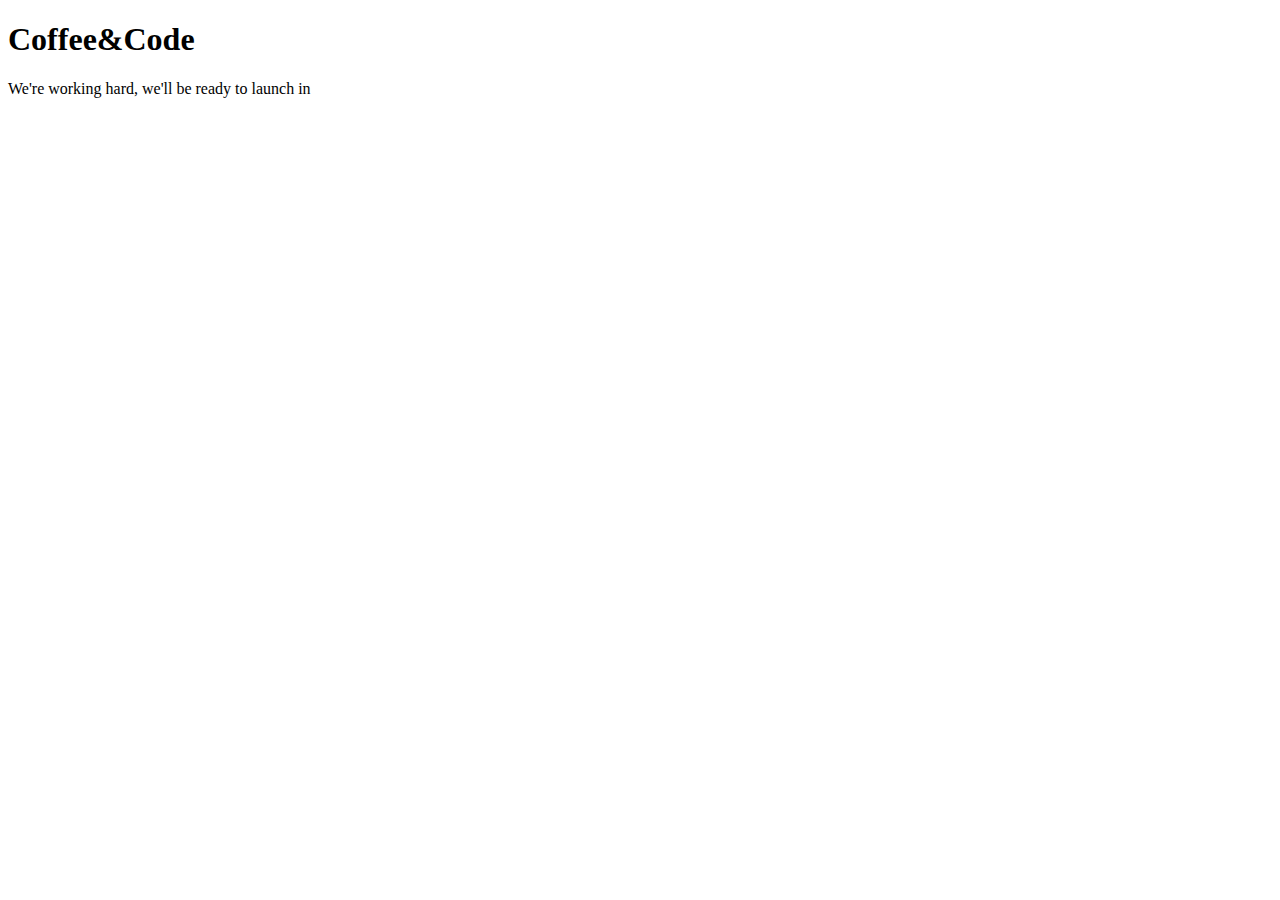
==== index.html @ f7604ea0 "Launch date change" ====
<!doctype html>
<html lang="en">
  <head>
    <!-- Required meta tags -->
    <meta charset="utf-8">
    <meta name="viewport" content="width=device-width, initial-scale=1, shrink-to-fit=no">
    <!-- Bootstrap CSS -->
    <link rel="stylesheet" href="https://stackpath.bootstrapcdn.com/bootstrap/4.1.3/css/bootstrap.min.css" integrity="sha384-MCw98/SFnGE8fJT3GXwEOngsV7Zt27NXFoaoApmYm81iuXoPkFOJwJ8ERdknLPMO" crossorigin="anonymous">
    <link rel="stylesheet" href="style.css">
    <link rel="stylesheet" href="https://use.fontawesome.com/releases/v5.5.0/css/all.css" integrity="sha384-B4dIYHKNBt8Bc12p+WXckhzcICo0wtJAoU8YZTY5qE0Id1GSseTk6S+L3BlXeVIU" crossorigin="anonymous">
    <link href="https://fonts.googleapis.com/css?family=Hammersmith+One" rel="stylesheet">
    <link href="https://fonts.googleapis.com/css?family=Nunito" rel="stylesheet">
    <title>Coffee&Code</title>
  </head>
  <body>
    <section id="logo">
        <div class="container">
            <div class="row">
                <div class="col-md-12 text-center">
                <h1>Coffee&Code</h1>
                <i class="fas fa-coffee fa-3x"></i>
                </div>
            </div>
        </div>
      </section>
      <section id="intro">
          <div class="container">
                <div class="row">
                    <div class="col-md-12 text-center">
                    <p>We're working hard, we'll be ready to launch in</p>
                    </div>
                </div>
          </div>
      </section>
      <section id="counter">
          <div class="container">
                <div class="row">
                    <div class="col-md-12 text-center">
                        <div class="countdown">
                        </div>
                    </div>
                </div>
          </div>
      </section>
      <section id="icons">
          <div class="container">
                <div class="row">
                    <div class="col-md-12 text-center">
                    <ul class="list-inline">
                      <a href="https://twitter.com/BelfastCode" target="blank"<li class="list-inline-item"><i class="fab fa-twitter fa-2x" aria-hidden="true" style="color:white"></i></li></a>
                      <a href="https://www.meetup.com/coffee-code-belfast/" target="blank"<li class="list-inline-item"><i class="fab fa-meetup fa-2x" aria-hidden="true" style="color:white"></i></li></a>
                      </ul>

                    </div>
                </div>
          </div>
      </section>
    <!-- Optional JavaScript -->
    <!-- jQuery first, then Popper.js, then Bootstrap JS -->
    <script src="https://code.jquery.com/jquery-3.3.1.slim.min.js" integrity="sha384-q8i/X+965DzO0rT7abK41JStQIAqVgRVzpbzo5smXKp4YfRvH+8abtTE1Pi6jizo" crossorigin="anonymous"></script>
    <script src="https://cdnjs.cloudflare.com/ajax/libs/popper.js/1.14.3/umd/popper.min.js" integrity="sha384-ZMP7rVo3mIykV+2+9J3UJ46jBk0WLaUAdn689aCwoqbBJiSnjAK/l8WvCWPIPm49" crossorigin="anonymous"></script>
    <script src="https://stackpath.bootstrapcdn.com/bootstrap/4.1.3/js/bootstrap.min.js" integrity="sha384-ChfqqxuZUCnJSK3+MXmPNIyE6ZbWh2IMqE241rYiqJxyMiZ6OW/JmZQ5stwEULTy" crossorigin="anonymous"></script>
    <script type="text/javascript" src="https://ajax.googleapis.com/ajax/libs/jquery/1.7.2/jquery.min.js"></script>
    <script type="text/javascript" src="jquery.countdown.js"></script>
    <script>
      $(function() {
    $(".countdown").countdown({
        date: "January 12, 2019 12:00"
    });
});
    </script>
  </body>
</html>
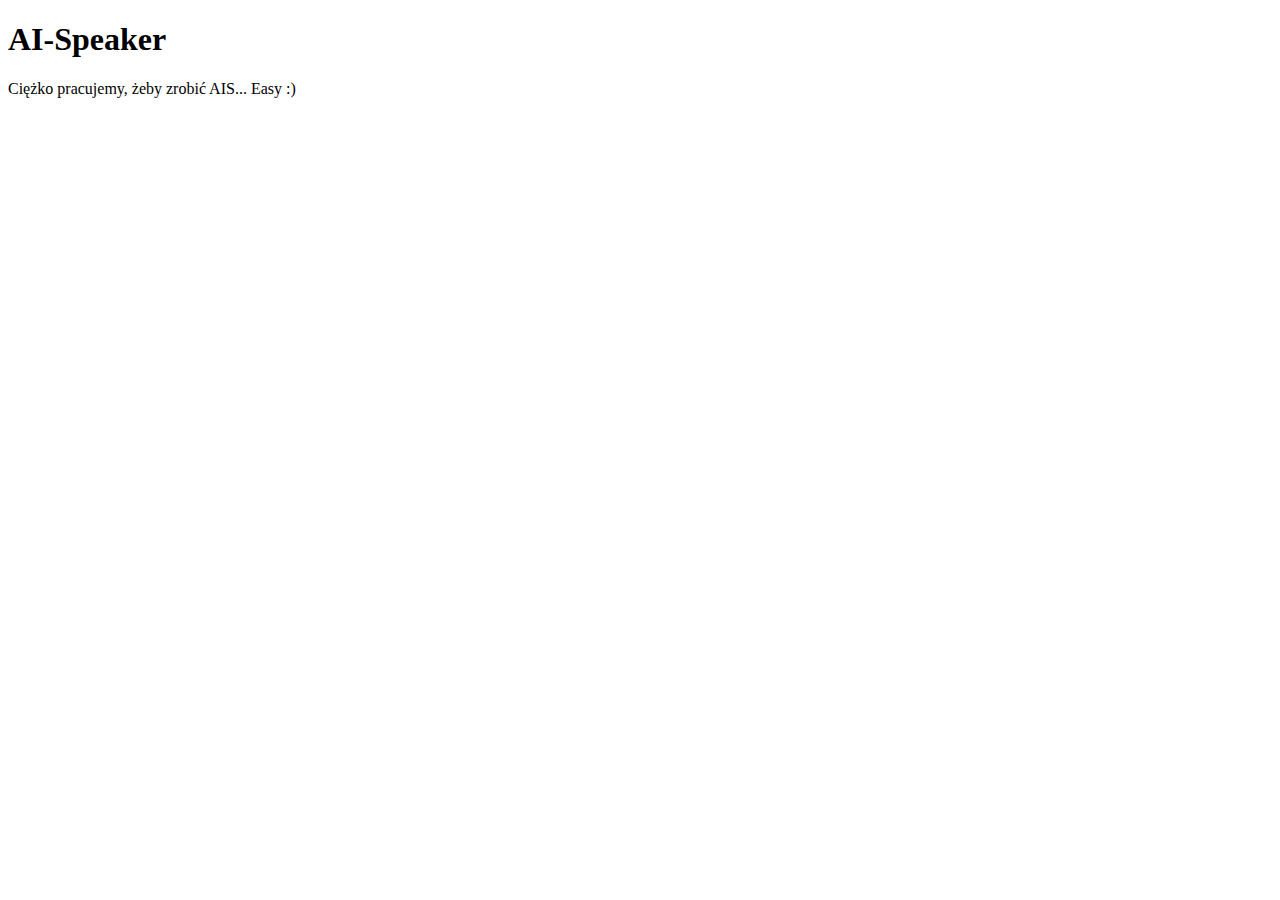
==== commit a4a1c6e9: "index" ====
--- a/index.html
+++ b/index.html
@@ -10,15 +10,14 @@
     <link rel="stylesheet" href="https://use.fontawesome.com/releases/v5.5.0/css/all.css" integrity="sha384-B4dIYHKNBt8Bc12p+WXckhzcICo0wtJAoU8YZTY5qE0Id1GSseTk6S+L3BlXeVIU" crossorigin="anonymous">
     <link href="https://fonts.googleapis.com/css?family=Hammersmith+One" rel="stylesheet">
     <link href="https://fonts.googleapis.com/css?family=Nunito" rel="stylesheet">
-    <title>Coffee&Code</title>
+    <title>AIS-Easy</title>
   </head>
   <body>
     <section id="logo">
         <div class="container">
             <div class="row">
                 <div class="col-md-12 text-center">
-                <h1>Coffee&Code</h1>
-                <i class="fas fa-coffee fa-3x"></i>
+                  <h1>AI-Speaker</h1>
                 </div>
             </div>
         </div>
@@ -27,7 +26,7 @@
           <div class="container">
                 <div class="row">
                     <div class="col-md-12 text-center">
-                    <p>We're working hard, we'll be ready to launch in</p>
+                    <p>Ciężko pracujemy, żeby zrobić AIS... Easy :)</p>
                     </div>
                 </div>
           </div>
@@ -36,8 +35,7 @@
           <div class="container">
                 <div class="row">
                     <div class="col-md-12 text-center">
-                        <div class="countdown">
-                        </div>
+                        
                     </div>
                 </div>
           </div>
@@ -47,8 +45,7 @@
                 <div class="row">
                     <div class="col-md-12 text-center">
                     <ul class="list-inline">
-                      <a href="https://twitter.com/BelfastCode" target="blank"<li class="list-inline-item"><i class="fab fa-twitter fa-2x" aria-hidden="true" style="color:white"></i></li></a>
-                      <a href="https://www.meetup.com/coffee-code-belfast/" target="blank"<li class="list-inline-item"><i class="fab fa-meetup fa-2x" aria-hidden="true" style="color:white"></i></li></a>
+                      <a href="https://github.com/sviete" target="blank"<li class="list-inline-item"><i class="fab fa-github fa-3x" aria-hidden="true" style="color:white"></i></li></a>
                       </ul>
 
                     </div>
@@ -60,14 +57,8 @@
     <script src="https://code.jquery.com/jquery-3.3.1.slim.min.js" integrity="sha384-q8i/X+965DzO0rT7abK41JStQIAqVgRVzpbzo5smXKp4YfRvH+8abtTE1Pi6jizo" crossorigin="anonymous"></script>
     <script src="https://cdnjs.cloudflare.com/ajax/libs/popper.js/1.14.3/umd/popper.min.js" integrity="sha384-ZMP7rVo3mIykV+2+9J3UJ46jBk0WLaUAdn689aCwoqbBJiSnjAK/l8WvCWPIPm49" crossorigin="anonymous"></script>
     <script src="https://stackpath.bootstrapcdn.com/bootstrap/4.1.3/js/bootstrap.min.js" integrity="sha384-ChfqqxuZUCnJSK3+MXmPNIyE6ZbWh2IMqE241rYiqJxyMiZ6OW/JmZQ5stwEULTy" crossorigin="anonymous"></script>
-    <script type="text/javascript" src="https://ajax.googleapis.com/ajax/libs/jquery/1.7.2/jquery.min.js"></script>
-    <script type="text/javascript" src="jquery.countdown.js"></script>
+
     <script>
-      $(function() {
-    $(".countdown").countdown({
-        date: "January 12, 2019 12:00"
-    });
-});
     </script>
   </body>
 </html>
